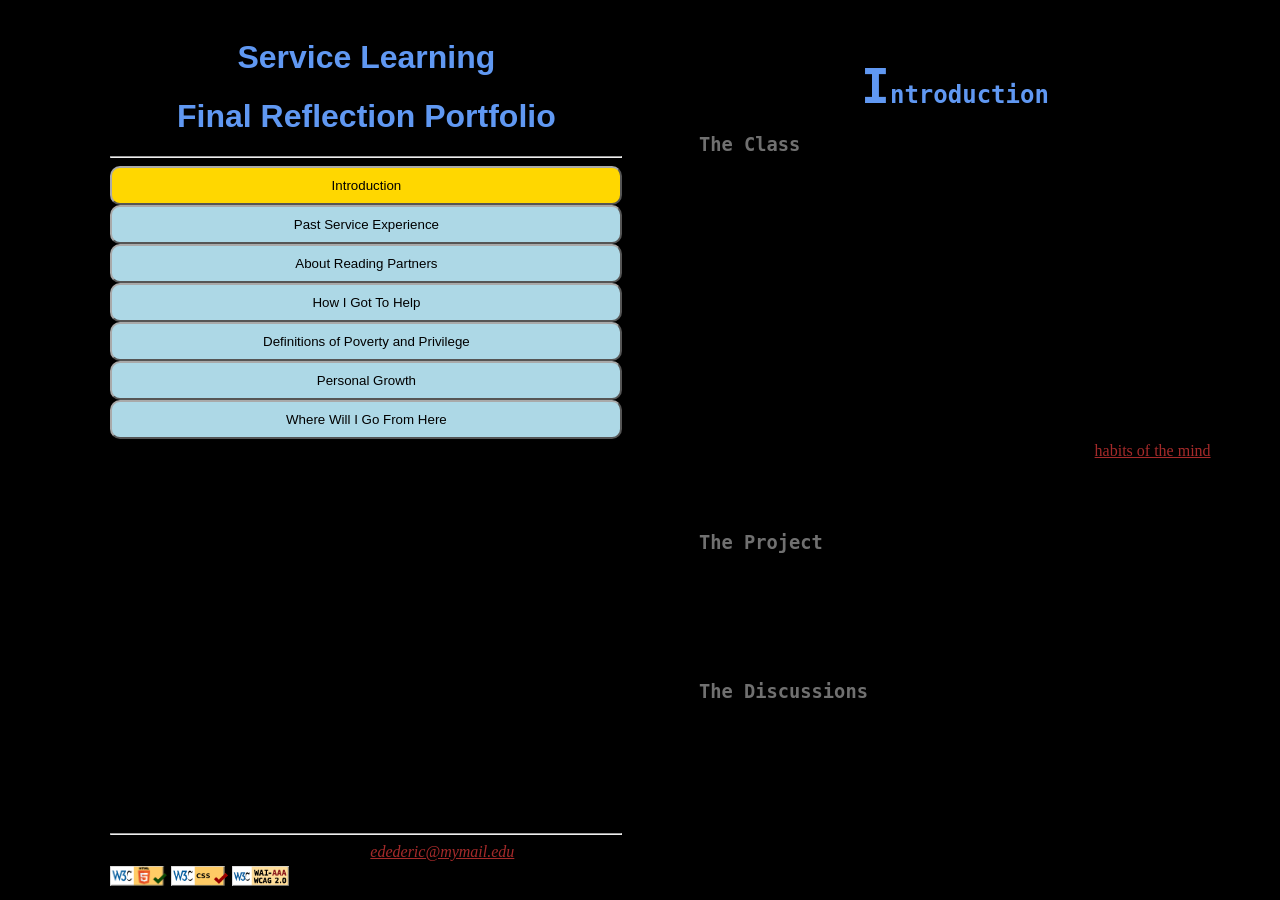
==== index.html @ 951346dd "content for about reading partners section and corrected spelling error" ====
<!DOCTYPE html>
<html lang="en">
<head>
  <title>Service Portfolio</title>
  <meta charset="UTF-8">
  <meta name="viewport" content="width=device-width, initial-scale=1.0">
  <meta name="author" content="Emily Dederick">
  <!--[if lt IE 9]>
    <script src="https://oss.maxcdn.com/libs/html5shiv/3.7.0/html5shiv.js"></script>
  <![endif]-->
  <link rel="stylesheet" href="styleme.css">
  <script src="navigator.js"></script>
</head>

<body>
  <header>
    <!--img id="top" src="images/RP_Logo.png" alt="Reading Partners Logo"-->
    <h1>Service Learning</h1><h1>Final Reflection Portfolio</h1>
    <hr />
    <nav>
      <button class="current_page" id="intro_button" onclick="showIntro()">Introduction</button>
      <button id="past_serv_button" onclick="showPast()">Past Service Experience</button>
      <button id="rp_button" onclick="showRP()">About Reading Partners</button>
      <button id="helped_button" onclick="showHelped()">How I Got To Help</button>
      <button id="define_button" onclick="showDefine()">Definitions of Poverty and Privilege</button>
      <button id="growth_button" onclick="showGrowth()">Personal Growth</button>
      <button id="future_button" onclick="showFuture()">Where Will I Go From Here</button>
      <!--<div class="dropdown">
        <button class="dropbtn">CSS Tutorials</button>
        <div class="dropdown-content">
          <a href="../csstutorials/turtlecoders.html">Turtle Coders</a>
          <a href="../csstutorials/posEx.html">Position Example</a>
          <a href="../csstutorials/floatExBoxes.html">The Box Model</a>
          <a href="../csstutorials/clearEx.html">Float and Clear</a>
        </div>
      </div>
      <div class="dropdown" id="last_button">
        <button class="dropbtn">JavaScript</button>
        <div class="dropdown-content">
          <a href="../javascript/jsmouse.html">Button and Mouse</a>
          <a href="../javascript/jskeyboard.html">Keyboard</a>
        </div>
      </div>-->
    </nav>
  </header>

  <section id="intro" class="shown">
    <h2>Introduction</h2>
    <h3>The Class</h3>
    <p>
      While registering for classes for the Spring 2018 semester, I noticed LAIS 376 (Service Learning).
      I remembered how much I enjoyed doing community service in high school and figured it be pretty cool
      to not only get back into it, but recieve easy college credit for it. I expected there would be some
      writing assignments here and there, but didn't think there'd be much beyond that. However, the course
      turned out to be much less manageable than I'd anticipated.
    </p>
    <p>
      The actual community service project was the easy part. The difficulty came with keeping up with
      the copious amounts of reading and writing assignments. It would have been fine if the other three
      courses I'd stacked on top of it weren't all project oriented coding courses. But, that's my fault
      for biting off more than I could chew. I've always done things like that, getting overly ambitious.
      You think I would have learned my limits by now. In any case, this class did teach me a quite a bit
      about myself. It's taught my to be more flexible, more patient, and less impulsive. These three traits
      also happen to be in the
      <a href="http://www.habitsofmindinstitute.org/wp-content/uploads/2016/07/HabitsofTheMindChart.png">
        habits of the mind
      </a>
      chart discussed in the course. I also learned a lot about modern day issues. Many of these issues
      like gangs and racism, I was aware of, but I didn't realize the severity of.
    </p>

    <h3>The Project</h3>
    <p>
      The service project I'd decided to take on was volunteering as a tutor for the Reading Partners
      organization. For four hours a week, I would drive to Force Elementary School to tutor two kids
      that are behind in their reading in one-on-one sessions. The kids I was assigned to work with
      were a fourth grader and a first grader.
    </p>

    <h3>The Discussions</h3>
    <p>
      Many of our class discussions revolved around the concepts of poverty and privilege. We focused
      not only the many definitions of these concepts, but the many forms it can take. Types of poverty,
      white privilege, drug abuse, and disabilities are specific topics that struck a chord with me
      throughout the semester.
    </p>
  </section>

  <section id="past_serv">
    <h2>Previous Service Experience</h2>
    <h3>Veteran Affairs Medical Center</h3>
    <p>
      Throughout high school, we were required to completed 30 hours or more of community service
      in order to graduate. You could also complete 100 + the last two digits of your graduating
      year (113 hours in my case) to be considered part of the "millenium club," which just got
      you an extra cord to wear during graduation. For those reasons, I ended up doing over 200
      hours of service at the Veteran Affairs Medical Center where my dad worked as an I.T. I
      was usually placed in the warehouse or in SPD (which is pretty much another warehouse, but
      for medical supplies). I spent my days during the summers filling supply orders, delivering
      supplies and packages to the departments throughout the hospital. I often filled orders so
      fast, that I would get the staff ahead of their work and we would just sit around listening
      to music. Since my tasks were all behind the scenes work, I didn't see much of the impact of the
      hospital's community, but it was still fulfilling to help get things done.
    </p>

    <h3>Locks of Love</h3>
    <p>
      Throughout middle school and high school I would grow out my hair and donate it to Locks of Love.
      <a href="http://www.locksoflove.org">
        Locks of Love
      </a>
      was a non-profit organization that made wigs for children with cancer. It was an easy
      task that I didn't have to think much about. Every time my hair seemed long enough, I would just
      go to the salon to get it cut and donated. The thought of helping kids that were losing their hair
      to cancer treatment made me feel good. Until an investigation revealed that Locks of Love wasn't
      as non-profit as I thought. Apparently, they would charge the families of the cancer patients for
      the wigs. I felt betrayed at the time; I was donating my hair so that they could make a profit.
      I could have been dyeing my hair sooner or I could have been getting paid for giving my hair. Either
      way, I stopped donating my hair after that discovery.
    </p>

    <h3>Goodwill</h3>
    <p>
      My mother and I used to donate our old clothes to Goodwill on a regular basis. However, after it was
      made known to the public that the underpaid their disabled employees, we've refused to donate a single
      item. We have several disabled family members and it felt wrong to support an organization like that,
      especially when the CEO was making hundreds of thousands of dollars in profit.
    </p>

    <h3>Food Bank</h3>
    <p>
      Every now and then, my church will set up a service project with local food banks that help feed
      low income families. During these events, I'll go down to the food bank and help them sort out the
      food donations if I have the time.
    </p>

    <h3>National Honors Society</h3>
    <p>
      When I was accepted into the National Honors Society in high school, they required their members to
      complete 20 hours of service each semester. Luckily, they didn't just leave the members to figure
      out the where/when/what details. They provided several opportunities throughout the semester. these
      were all small projects such as manning a stopwatch at a swim meet, running a craft station at a
      Christmas party for an elementary school's after school tutoring program, and serving food to guests at a Christmas
      benefit concert. During the school canned food drives, I believe they even allowed you to substitute one
      donated can of food for fifteen minutes of service up to 5 hours worth of cans.
    </p>

    <h3>Overview</h3>
    <p>
      In all of my past experiences in service, I was always doing work behind the scenes. I was never in
      any kind of direct contact with those I was helping. There was definitely a missing feeling of
      satisfaction that came with not seeing how the results affected people.
    </p>
  </section>

  <section id="about_rp">
    <!-- https://readingpartners.org -->
    <h2>Reading Partners</h2>
    <h3>What?</h3>
    <p>
      The mission of Reading Partners is to help children become lifelong readers by empowering
      communities to provide individualized instruction with measurable results.
    </p>

    <h3>How?</h3>
    <p>
      Reading partners aids low income schools by providing one-on-one tutoring
      for students from kindergarten to fourth grade who are a year or two behind in the reading
      capabilities. They encourage reading at home by allowing the students to choose a book at the end
      of each session to keep forever.
    </p>

    <h3>Where?</h3>
    <p>
      Reading Partners has branch locations in California, Colorado, Washington, Minnesota, North
      Carolina, South Carolina, Oklahoma, Texas, Maryland, New York, and Washington D.C.
    </p>

    <h3>Who?</h3>
    <p>
      The volunteers are essential at reading partners. They are the tutors or reading partners
      paired with the kids. Each tutor is assigned one or two students that they will work with
      for the whole semester. This repetition creates a bond between the student and the tutor
      that increases the effectiveness of each lesson. Lesson plans are provided by the organization,
      so the only prep work a volunteer has to do is show up a few minutes early to look over the plan.
    </p>

    <h3>More</h3>
    <p>
      You can find out more about Reading Partners on their official <a href="https://readingpartners.org/about-us/">website</a>.
    </p>
    <p>
      Have an extra hour or two in your daytime schedule, <a href="https://readingpartners.org/volunteer/">volunteer as a tutor</a>.
    </p>
  </section>

  <section id="how_helped">
    <h2>What Did I Do?</h2>
    <p>Testing How I Got to Help section</p>
  </section>

  <section id="poverty_privilege">
    <h2>Before and After Definitions</h2>
    <p>Testing Poverty and Privilege section</p>
  </section>

  <section id="growth">
    <h2>Have I Grown?</h2>
    <p>Testing Personal Growth section</p>
  </section>

  <section id="future">
    <h2>What Now?</h2>
    <p>Testing Where Will I Go From Here section</p>
  </section>

  <footer>
    <hr />
    <address>
      Written by: Emily Dederick -
      Contact at <a href="mailto:edederic@mymail.mines.edu">edederic@mymail.edu</a>
    </address>
    <img class="verified" src="images/html5Verified.png" alt="HTML5 Verification">
    <img class="verified" src="images/cssVerified.png" alt="CSS Verification">
    <img class="verified" src="images/wcag2AAA.png" alt="Web Accessibility Verification AAA">
  </footer>
</body>
</html>
---- styleme.css ----
body {
  background-image: url(http://www.williamdavidsonlaw.com/BookBackground.jpg);
  background-color: black;
  background-size: cover;
  background-attachment: fixed;
}

header {
  width:40%;
  margin-left: 8%;
  margin-top: 10px;
  position: fixed;
}

footer {
  position: fixed;
  width: 40%;
  bottom:0;
  margin-left: 8%;
  margin-bottom: 10px;
  float: left;
}
footer img {
  margin-top: 5px;
}

section {
  float: right;
  width: 40%;
  height: 90%;
  margin-right: 5%;
  margin-top: 25px;
  padding: 5px;
  position: fixed;
  right: 0;
  overflow-y: scroll;
  visibility: hidden;
}

h1 {
  font-family:'Comic Sans MS', sans-serif;
  color: #6098f2;
  text-align: center;
}

h2 {
  font-family: "Lucida Console", monospace;
  color: #6098f2;
  text-align: center;
}

h3 {
  font-family: "Lucida Console", monospace;
  color: #707070;
}

h2::first-letter {
  font-size: 200%;
}

a:link {
  color: brown;
  text-decoration: underline;
}

a:visited {
  color: brown;
}

a:hover {
  text-decoration: none;
  color: blue;
}

a:active {
  color: yellow;
  text-decoration: none;
}

button {
  padding: 10px;
  background-color: lightblue;
  font-family: "Arial Black", sans-serif;
  min-width: 100px;
  width: 100%;
  border-color: darkgrey;
  border-radius: 10px;
}

nav {
  text-align: center;
}

fieldset {
  border-width: 0px;
}

.dropbtn {
  min-width: 100px;
  width: 100%;
}

.dropdown {
  position: relative;
  display: inline-block;
  margin: 0px;
  min-width: 100px;
  width: 100%;
}

.dropdown-content {
  display: none;
  position: absolute;

  width: 100%;
  z-index: 1;
  margin: 0px;
  border-radius: 10px;
  box-shadow: 0px 8px 30px 0px rgba(255,179,179, 0.8);
}

.dropdown-content a {
  background-color: lightblue;
  padding: 12px 16px;
  color: maroon;
  display: block;
  border-style: solid;
  border-color: darkgrey;
  border-radius: 10px;
  margin: 2px;
}

.dropdown-content a:hover, .dropdown-content:hover .dropbtn, button:hover {
  background-color: gold;
}

.dropdown:hover .dropdown-content {
  display: block;
}

.current_page {
  background-color: gold;
}

.verified {
  height: 20px;
}

.shown {
  visibility: visible;
}
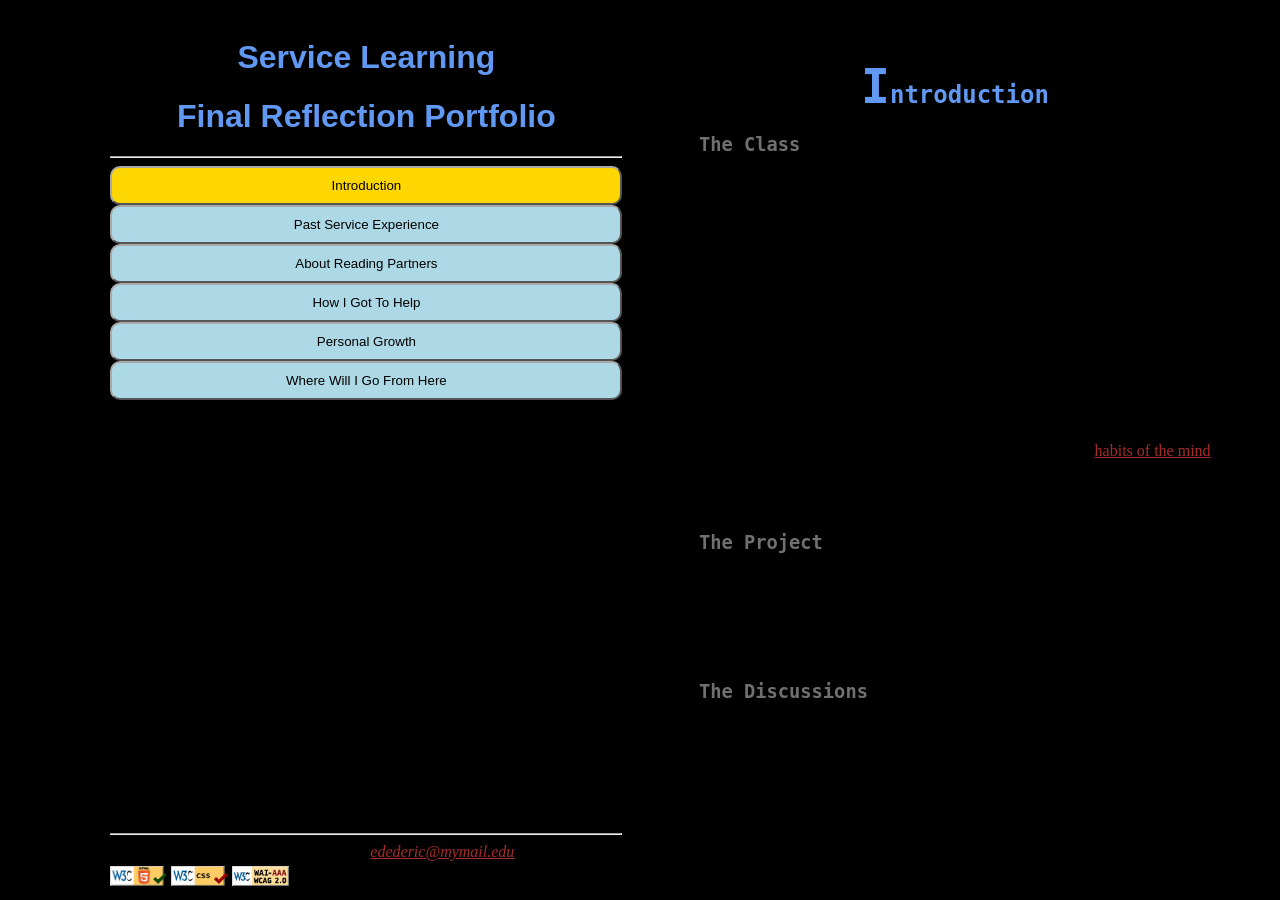
==== commit 73f04e46: "removed a section, finished how i helped section, updated js functions" ====
--- a/index.html
+++ b/index.html
@@ -14,7 +14,6 @@
 
 <body>
   <header>
-    <!--img id="top" src="images/RP_Logo.png" alt="Reading Partners Logo"-->
     <h1>Service Learning</h1><h1>Final Reflection Portfolio</h1>
     <hr />
     <nav>
@@ -22,25 +21,8 @@
       <button id="past_serv_button" onclick="showPast()">Past Service Experience</button>
       <button id="rp_button" onclick="showRP()">About Reading Partners</button>
       <button id="helped_button" onclick="showHelped()">How I Got To Help</button>
-      <button id="define_button" onclick="showDefine()">Definitions of Poverty and Privilege</button>
       <button id="growth_button" onclick="showGrowth()">Personal Growth</button>
       <button id="future_button" onclick="showFuture()">Where Will I Go From Here</button>
-      <!--<div class="dropdown">
-        <button class="dropbtn">CSS Tutorials</button>
-        <div class="dropdown-content">
-          <a href="../csstutorials/turtlecoders.html">Turtle Coders</a>
-          <a href="../csstutorials/posEx.html">Position Example</a>
-          <a href="../csstutorials/floatExBoxes.html">The Box Model</a>
-          <a href="../csstutorials/clearEx.html">Float and Clear</a>
-        </div>
-      </div>
-      <div class="dropdown" id="last_button">
-        <button class="dropbtn">JavaScript</button>
-        <div class="dropdown-content">
-          <a href="../javascript/jsmouse.html">Button and Mouse</a>
-          <a href="../javascript/jskeyboard.html">Keyboard</a>
-        </div>
-      </div>-->
     </nav>
   </header>
 
@@ -154,8 +136,7 @@
   </section>
 
   <section id="about_rp">
-    <!-- https://readingpartners.org -->
-    <h2>Reading Partners</h2>
+    <img id="rpLogo" src="./images/RP_Logo.png" alt="Reading Partners Logo">
     <h3>What?</h3>
     <p>
       The mission of Reading Partners is to help children become lifelong readers by empowering
@@ -196,22 +177,122 @@
 
   <section id="how_helped">
     <h2>What Did I Do?</h2>
-    <p>Testing How I Got to Help section</p>
-  </section>
-
-  <section id="poverty_privilege">
-    <h2>Before and After Definitions</h2>
-    <p>Testing Poverty and Privilege section</p>
+    <h3>When and Where</h3>
+    <p>
+      The school I decided to volunteer at was Force Elementary in Denver. I would drive
+      down to the school for two hours on Tuesday and Thursday mornings. For the first hour,
+      I worked with a first grader and then switched immediately to a fourth grader for the
+      second hour. On days where one of my kids was absent, they'd have me work with another
+      student that was behind on their attendance. When I started doing two kids instead of
+      one, it took me a little while to adjust to the sudden mental switchover of who I was
+      tutoring and how? Each session starts of with a ten minute tutor read aloud, where the
+      kid picks out a book for the tutor to read from the shelves. Not only did this help me
+      improve my speaking fluency, but it helped me figure out what topics each kid was into.
+    </p>
+
+    <h3>My Fourth Grader</h3>
+    <p>
+      The first student I was assigned to work with was a fourth grader that struggled in
+      reading comprehension. Many of our lessons involved reading either a book or an article
+      followed by filling out worksheets about what we read. We would write summaries, make
+      inferences, and discuss informational texts. After each lesson, we'd pick out a word or
+      two that she couldn't define and add it to her Wonder Words Journal so that we could
+      review it in future sessions. She's an interesting girl. Her favorite
+      things to read are Diary of a Wimpy Kid, Goosebumps, and books about animal (except
+      those that live in the ocean) especially pandas. She also likes to talk about her dogs
+      a lot. When she reads, she has a tendency to try and rush through the book. Sometimes
+      she'll skip over words or replace them with another word without realizing it. She
+      regularly expresses her dislike of writing when we get to the worksheets, but I think
+      she's getting more comfortable with it. She can be a bit hard to read, I can't always
+      tell whether or not she's fully engaged in our lessons. Sometimes she'll be really
+      talkative, and at other times she won't be. It's been kind of an emotional rollercoaster
+      for me, especially on days that she'd tell her teacher she didn't want to go to Reading
+      Partners at all when I felt we'd been getting along really well.
+    </p>
+    <p>
+      Towards the end of the semester, I feel as though she'd definitely made progress in her
+      understanding of the material she reads. I've even been impressed with how much she
+      wants to read some of the informational texts. Throughout the semester, I've picked out
+      and given a few books to her that I thought she's like. The were normally Goosebumps books,
+      but one was a big book of questions and answers with a whole section on animals that I've
+      had since I was a kid. It's my hope that our lessons and these books will give her the
+      desire to continue reading in the future.
+    </p>
+
+    <h3>My First Grader</h3>
+    <p>
+      After the first week, I'd decided to pick up another session in the time slot before the
+      one I already had and they put me with a first grader in the beginning readers level.
+      Our lessons usually consist of learning the sounds of new letters or letter combinations,
+      trying them out by reading new words with those letters, spelling words that have those sounds,
+      learning new sight word, and then reading a book filled with these new sounds and words. After
+      each lesson, we would pick out a few words he had trouble reading and add them to his Word
+      Net to review in the future. He's very energetic and enthusiastic about almost everything.
+      Sometimes I had a hard time keeping up with his energy levels.
+      His favorite topics to read about are animals (mostly cats - and I mean he really, really loves
+      cats), art, and sugary sweets. He likes to doodle on the whiteboard during our lessons, which
+      is fine as long as he's paying attention. There's only one time where he bummed out and
+      wouldn't continue with our lesson.
+    </p>
+    <p>
+      Towards the end of the semester, I feel like he's gotten to the point were he recognizes new
+      words and sounds a lot better than he used to. Like with my fourth grader, I've picked out
+      books to give him throughout the semester. They were all cat themed books, like "Pete the Cat",
+      "Splat the Cat", and I even tracked down a book I remembered from my childhood called "The Fire Cat"
+      about a yellow, spotted, fire fighting cat. I hope he never loses his enthusiasm.
+    </p>
+    <p>
+      For the last few weeks, I became unable to tutor my first grader because his teacher had
+      placed him in another extra tutoring program that had scheduled him for the same time
+      we usually met at. So for those weeks, I've been working with a few different second graders
+      who were behind on their attendance because their usual tutors have been inconsistent with
+      showing up.
+    </p>
+
+    <h3>The Book Drive</h3>
+    <p>
+      Half way through the semester, I decided to hold a book drive at my church. I was put in contacted
+      with the Reading Partners event coordinator who provided my with a pdf for flyers and handouts I
+      could print. My site coordinator also gave me some bookmarks to distribute for the event as well.
+      After getting permission from my bishop, I made an announcement in church and placed a basket in
+      foyer to collect the books. I placed a flyer above the basket and handed out the bookmarks to
+      anyone who want one. The book drive ended up being much more successful than I'd anticipated and
+      I was able to donate over 200 books to the organization.
+    </p>
+    <img src="./images/bookDrive.jpg" alt="Book Drive Results">
+    <h3>End of the Year Celebration</h3>
+    <p>
+      On May 11, an end of the year celebration is being held in the school cafeteria. Tutors have
+      been asked to bring a book for their student as a final gift if they want to. If they do want
+      to, they needed to bring it to the next tutoring session and show/give it to the site coordinator
+      so that she can make sure that every kid will be getting a book. My first grader may really, REALLY
+      like cats, but I also noticed that he enjoyed a book called "The Day the Crayons Came Home" when
+      we read it over a few of our tutor read alouds. Turns out that this was the second crayon book
+      made by the author, so I decided to get him the first book, "The Day the Crayons Quit", as my
+      end of the year gift. Since my fourth grader enjoys reading about pandas, but could never find
+      a panda book in the student-take-home shelves, I searched and searched until I found a chapter
+      book involving pandas. "Panda-monium" is about a middle schooler who happens to be a genius
+      detective who has to solve a case of a missing panda the local zoo had gone through great length
+      to acquire. I hope they will enjoy my choices.
+    </p>
+    <img src="./images/finalGifts.jpg" alt="Crayons and Pandas">
   </section>
 
   <section id="growth">
     <h2>Have I Grown?</h2>
+    <h3>Flexibility</h3>
     <p>Testing Personal Growth section</p>
+    <h3>Patience</h3>
+    <h3>Impulsiveness</h3>
+    <h3>Awareness</h3>
   </section>
 
   <section id="future">
     <h2>What Now?</h2>
+    <h3>Reading Partners</h3>
     <p>Testing Where Will I Go From Here section</p>
+    <h3>Growth</h3>
+    <h3>Spreading Awareness and Inspiring Change</h3>
   </section>
 
   <footer>
--- a/styleme.css
+++ b/styleme.css
@@ -20,8 +20,13 @@
   margin-bottom: 10px;
   float: left;
 }
+
 footer img {
   margin-top: 5px;
+}
+
+section img {
+  width: 98%;
 }
 
 section {
@@ -149,3 +154,10 @@
 .shown {
   visibility: visible;
 }
+
+#rpLogo {
+  display: block;
+  margin-left: auto;
+  margin-right: auto;
+  width: 50%;
+}
